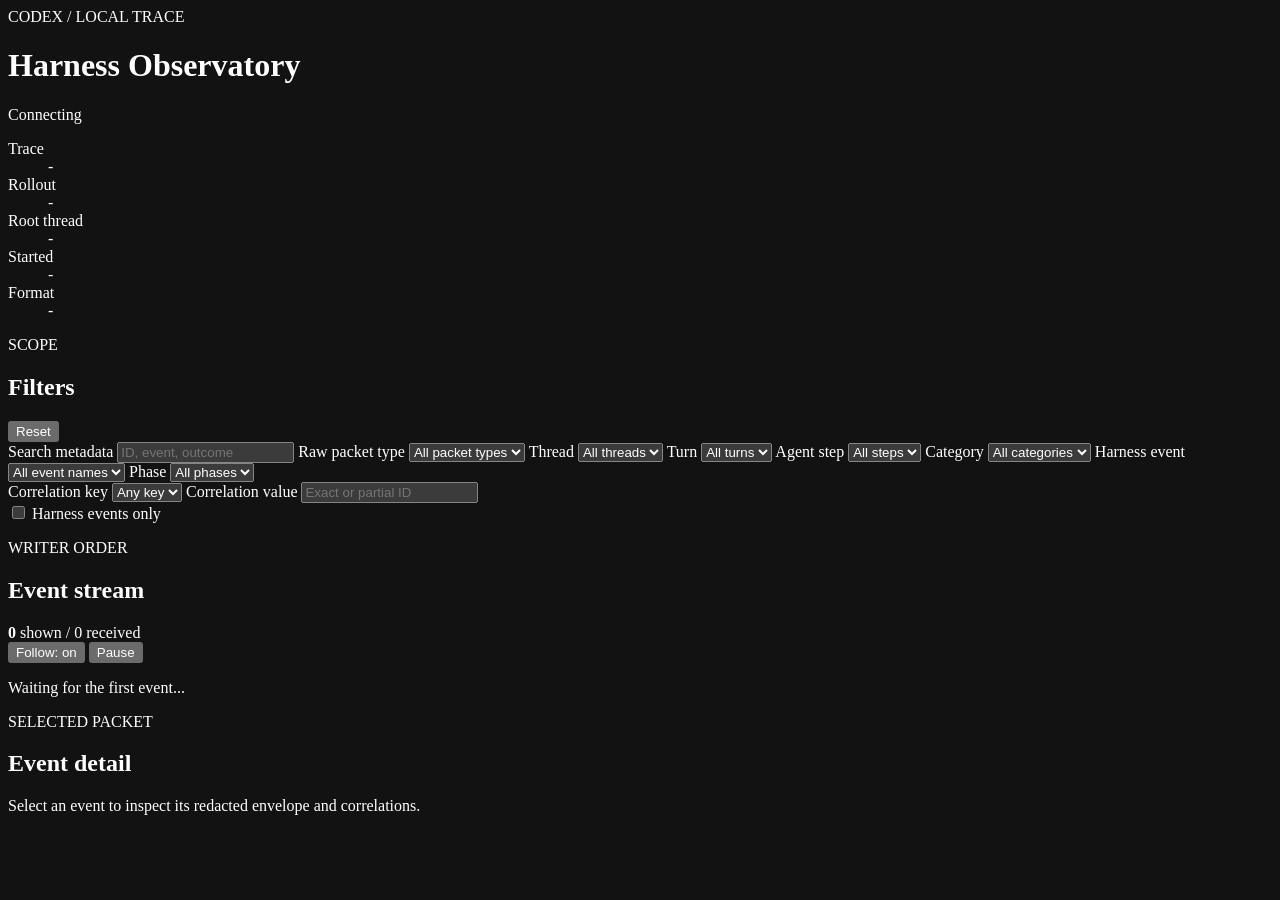
==== tools/trace_viewer_web/index.html @ 62876269 "Add unified live trace viewer" ====
<!doctype html>
<html lang="en">
  <head>
    <meta charset="utf-8">
    <meta name="viewport" content="width=device-width, initial-scale=1">
    <meta name="color-scheme" content="dark">
    <title>Codex Harness Observatory</title>
    <link rel="stylesheet" href="/assets/styles.css">
  </head>
  <body>
    <header class="topbar">
      <div class="brand-block">
        <div class="eyebrow">CODEX / LOCAL TRACE</div>
        <h1>Harness Observatory</h1>
      </div>
      <div class="connection-pill" data-state="connecting" data-testid="connection-status">
        <span class="status-light" aria-hidden="true"></span>
        <span id="connection-label">Connecting</span>
      </div>
      <dl class="trace-meta" aria-label="Trace metadata">
        <div><dt>Trace</dt><dd id="meta-trace" data-testid="meta-trace">-</dd></div>
        <div><dt>Rollout</dt><dd id="meta-rollout">-</dd></div>
        <div><dt>Root thread</dt><dd id="meta-root">-</dd></div>
        <div><dt>Started</dt><dd id="meta-started">-</dd></div>
        <div><dt>Format</dt><dd id="meta-format">-</dd></div>
      </dl>
    </header>

    <main class="workspace">
      <aside class="filter-panel" aria-labelledby="filter-title">
        <div class="panel-heading">
          <div>
            <p class="eyebrow">SCOPE</p>
            <h2 id="filter-title">Filters</h2>
          </div>
          <button class="text-button" type="button" id="reset-filters" data-testid="reset-filters">Reset</button>
        </div>
        <label class="field">
          <span>Search metadata</span>
          <input id="search-filter" data-testid="search-filter" type="search" placeholder="ID, event, outcome">
        </label>
        <label class="field">
          <span>Raw packet type</span>
          <select id="payload-filter" data-testid="payload-filter">
            <option value="">All packet types</option>
          </select>
        </label>
        <label class="field">
          <span>Thread</span>
          <select id="thread-filter" data-testid="thread-filter">
            <option value="">All threads</option>
          </select>
        </label>
        <label class="field">
          <span>Turn</span>
          <select id="turn-filter" data-testid="turn-filter">
            <option value="">All turns</option>
          </select>
        </label>
        <label class="field">
          <span>Agent step</span>
          <select id="step-filter" data-testid="step-filter">
            <option value="">All steps</option>
          </select>
        </label>
        <label class="field">
          <span>Category</span>
          <select id="category-filter" data-testid="category-filter">
            <option value="">All categories</option>
          </select>
        </label>
        <label class="field">
          <span>Harness event</span>
          <select id="name-filter" data-testid="name-filter">
            <option value="">All event names</option>
          </select>
        </label>
        <label class="field">
          <span>Phase</span>
          <select id="phase-filter" data-testid="phase-filter">
            <option value="">All phases</option>
          </select>
        </label>
        <div class="correlation-fields">
          <label class="field">
            <span>Correlation key</span>
            <select id="correlation-key-filter" data-testid="correlation-key-filter">
              <option value="">Any key</option>
            </select>
          </label>
          <label class="field">
            <span>Correlation value</span>
            <input id="correlation-value-filter" data-testid="correlation-value-filter" type="search" placeholder="Exact or partial ID">
          </label>
        </div>
        <label class="toggle-row">
          <input id="harness-only-filter" data-testid="harness-only-filter" type="checkbox">
          <span>Harness events only</span>
        </label>
      </aside>

      <section class="timeline-panel" aria-labelledby="timeline-title">
        <div class="panel-heading timeline-heading">
          <div>
            <p class="eyebrow">WRITER ORDER</p>
            <h2 id="timeline-title">Event stream</h2>
          </div>
          <div class="timeline-tools">
            <div class="stream-counts" aria-live="polite">
              <strong id="matched-count" data-testid="matched-count">0</strong> shown
              <span aria-hidden="true">/</span>
              <span id="received-count" data-testid="received-count">0</span> received
              <span id="buffered-count" data-testid="buffered-count" hidden></span>
            </div>
            <div class="stream-actions">
              <button type="button" class="control-button" id="follow-live" data-testid="follow-live" aria-pressed="true">Follow: on</button>
              <button type="button" class="control-button primary" id="pause-stream" data-testid="pause-stream" aria-pressed="false">Pause</button>
            </div>
          </div>
        </div>
        <div id="stream-notice" class="stream-notice" hidden role="status"></div>
        <ol id="event-list" class="event-list" data-testid="event-list" aria-label="Trace events"></ol>
        <div id="empty-state" class="empty-state">Waiting for the first event...</div>
      </section>

      <aside class="detail-panel" aria-labelledby="detail-title">
        <div class="panel-heading">
          <div>
            <p class="eyebrow">SELECTED PACKET</p>
            <h2 id="detail-title">Event detail</h2>
          </div>
        </div>
        <div id="detail-empty" class="detail-empty">Select an event to inspect its redacted envelope and correlations.</div>
        <pre id="event-detail" data-testid="event-detail" tabindex="0" hidden></pre>
      </aside>
    </main>

    <script src="/assets/app.js" defer></script>
  </body>
</html>
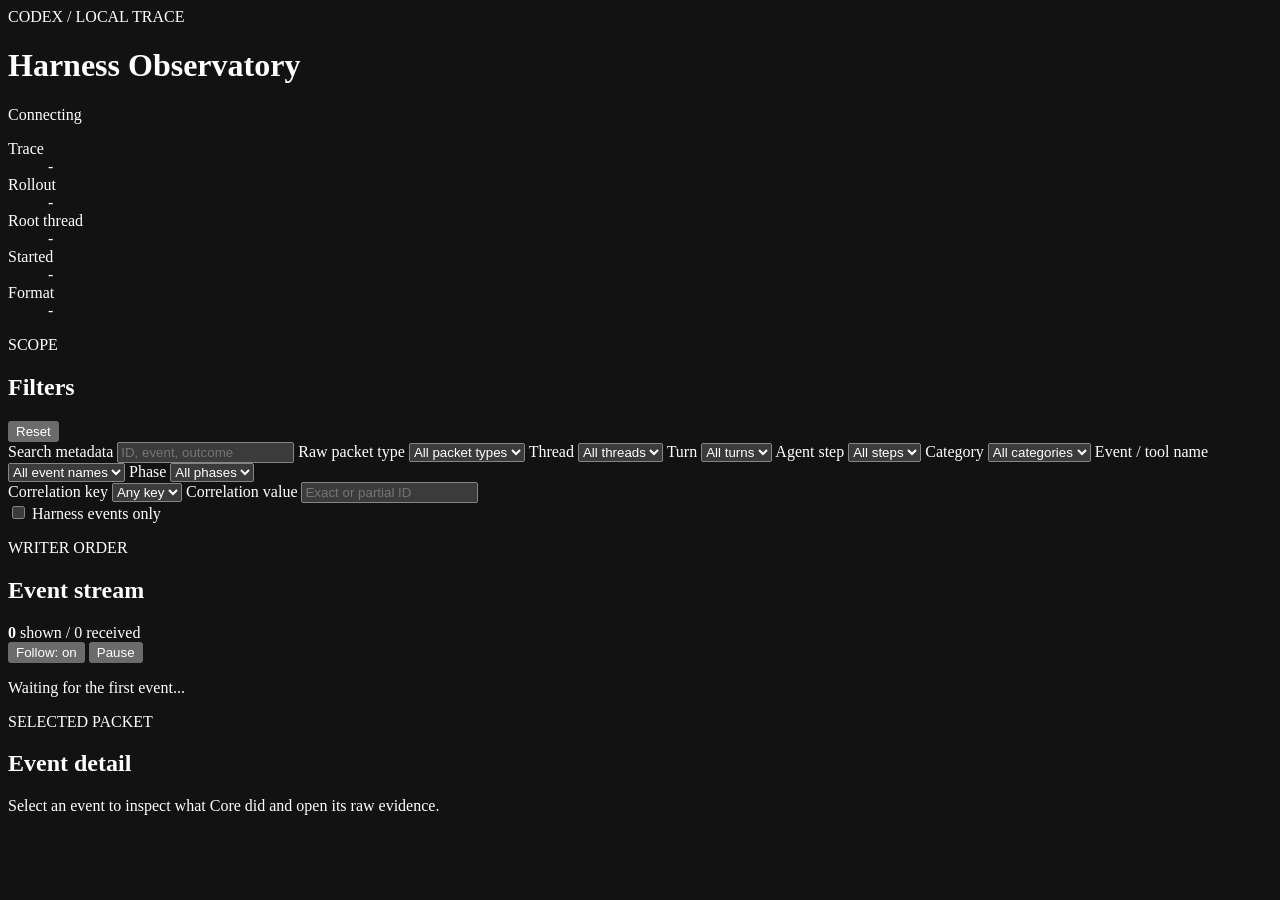
==== commit 740816b1: "Expose full teaching evidence in trace viewer" ====
--- a/tools/trace_viewer_web/index.html
+++ b/tools/trace_viewer_web/index.html
@@ -70,7 +70,7 @@
           </select>
         </label>
         <label class="field">
-          <span>Harness event</span>
+          <span>Event / tool name</span>
           <select id="name-filter" data-testid="name-filter">
             <option value="">All event names</option>
           </select>
@@ -130,8 +130,53 @@
             <h2 id="detail-title">Event detail</h2>
           </div>
         </div>
-        <div id="detail-empty" class="detail-empty">Select an event to inspect its redacted envelope and correlations.</div>
-        <pre id="event-detail" data-testid="event-detail" tabindex="0" hidden></pre>
+        <div id="detail-empty" class="detail-empty">Select an event to inspect what Core did and open its raw evidence.</div>
+        <div id="detail-content" class="detail-content" hidden>
+          <section class="event-overview" aria-labelledby="detail-event-title">
+            <div class="event-badges">
+              <span id="detail-category" class="detail-badge"></span>
+              <span id="detail-phase" class="detail-badge phase-badge"></span>
+            </div>
+            <h3 id="detail-event-title" data-testid="detail-event-title"></h3>
+            <p id="detail-description" class="detail-description"></p>
+            <dl id="detail-facts" class="detail-facts"></dl>
+          </section>
+
+          <section id="evidence-section" class="evidence-section" aria-labelledby="evidence-title" hidden>
+            <div class="subpanel-heading">
+              <div>
+                <p class="eyebrow">RAW EVIDENCE</p>
+                <h3 id="evidence-title">Artifact files</h3>
+              </div>
+            </div>
+            <div id="artifact-links" class="artifact-links" data-testid="artifact-links"></div>
+          </section>
+
+          <section id="artifact-viewer" class="artifact-viewer" aria-labelledby="artifact-title" hidden>
+            <div class="artifact-heading">
+              <div>
+                <p class="eyebrow">OPEN ARTIFACT</p>
+                <h3 id="artifact-title" data-testid="artifact-title"></h3>
+              </div>
+              <span id="artifact-meta" class="artifact-meta"></span>
+            </div>
+            <div id="patch-explanation" class="patch-explanation" data-testid="patch-explanation" hidden>
+              <strong>Internal Codex patch tool</strong>
+              <span>This is handled by Codex's built-in patch machinery, not by a shell command or MCP server.</span>
+              <div id="patch-files" class="patch-files"></div>
+              <pre id="patch-content" class="patch-content" data-testid="patch-content" tabindex="0" hidden></pre>
+            </div>
+            <details class="artifact-envelope" open>
+              <summary>Raw artifact</summary>
+              <pre id="artifact-content" data-testid="artifact-content" tabindex="0"></pre>
+            </details>
+          </section>
+
+          <details class="event-envelope" open>
+            <summary>Full event envelope</summary>
+            <pre id="event-detail" data-testid="event-detail" tabindex="0"></pre>
+          </details>
+        </div>
       </aside>
     </main>
 
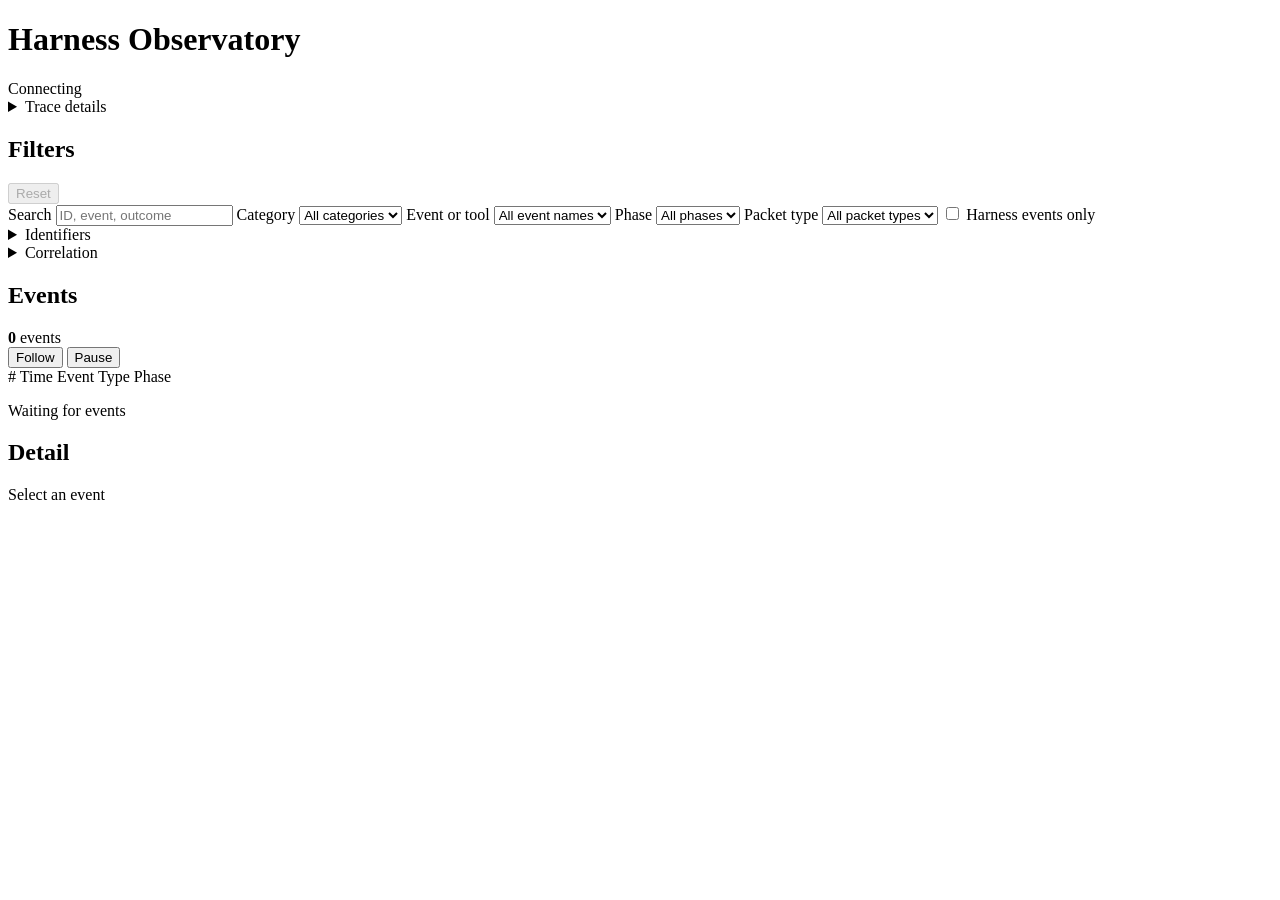
==== commit b3bb5ea1: "Apply observatory visual design guide" ====
--- a/tools/trace_viewer_web/index.html
+++ b/tools/trace_viewer_web/index.html
@@ -3,65 +3,40 @@
   <head>
     <meta charset="utf-8">
     <meta name="viewport" content="width=device-width, initial-scale=1">
-    <meta name="color-scheme" content="dark">
+    <meta name="color-scheme" content="light">
     <title>Codex Harness Observatory</title>
     <link rel="stylesheet" href="/assets/styles.css">
   </head>
   <body>
     <header class="topbar">
-      <div class="brand-block">
-        <div class="eyebrow">CODEX / LOCAL TRACE</div>
-        <h1>Harness Observatory</h1>
+      <h1>Harness Observatory</h1>
+      <div class="topbar-tools">
+        <div class="connection-status" data-state="connecting" data-testid="connection-status">
+          <span class="status-light" aria-hidden="true"></span>
+          <span id="connection-label">Connecting</span>
+        </div>
+        <details class="trace-details">
+          <summary>Trace details</summary>
+          <dl class="trace-meta" aria-label="Trace metadata">
+            <div><dt>Trace</dt><dd id="meta-trace" data-testid="meta-trace">-</dd></div>
+            <div><dt>Rollout</dt><dd id="meta-rollout">-</dd></div>
+            <div><dt>Root thread</dt><dd id="meta-root">-</dd></div>
+            <div><dt>Started</dt><dd id="meta-started">-</dd></div>
+            <div><dt>Capture</dt><dd id="meta-format">-</dd></div>
+          </dl>
+        </details>
       </div>
-      <div class="connection-pill" data-state="connecting" data-testid="connection-status">
-        <span class="status-light" aria-hidden="true"></span>
-        <span id="connection-label">Connecting</span>
-      </div>
-      <dl class="trace-meta" aria-label="Trace metadata">
-        <div><dt>Trace</dt><dd id="meta-trace" data-testid="meta-trace">-</dd></div>
-        <div><dt>Rollout</dt><dd id="meta-rollout">-</dd></div>
-        <div><dt>Root thread</dt><dd id="meta-root">-</dd></div>
-        <div><dt>Started</dt><dd id="meta-started">-</dd></div>
-        <div><dt>Format</dt><dd id="meta-format">-</dd></div>
-      </dl>
     </header>
 
     <main class="workspace">
       <aside class="filter-panel" aria-labelledby="filter-title">
         <div class="panel-heading">
-          <div>
-            <p class="eyebrow">SCOPE</p>
-            <h2 id="filter-title">Filters</h2>
-          </div>
-          <button class="text-button" type="button" id="reset-filters" data-testid="reset-filters">Reset</button>
+          <h2 id="filter-title">Filters</h2>
+          <button class="text-button" type="button" id="reset-filters" data-testid="reset-filters" disabled>Reset</button>
         </div>
         <label class="field">
-          <span>Search metadata</span>
+          <span>Search</span>
           <input id="search-filter" data-testid="search-filter" type="search" placeholder="ID, event, outcome">
-        </label>
-        <label class="field">
-          <span>Raw packet type</span>
-          <select id="payload-filter" data-testid="payload-filter">
-            <option value="">All packet types</option>
-          </select>
-        </label>
-        <label class="field">
-          <span>Thread</span>
-          <select id="thread-filter" data-testid="thread-filter">
-            <option value="">All threads</option>
-          </select>
-        </label>
-        <label class="field">
-          <span>Turn</span>
-          <select id="turn-filter" data-testid="turn-filter">
-            <option value="">All turns</option>
-          </select>
-        </label>
-        <label class="field">
-          <span>Agent step</span>
-          <select id="step-filter" data-testid="step-filter">
-            <option value="">All steps</option>
-          </select>
         </label>
         <label class="field">
           <span>Category</span>
@@ -70,7 +45,7 @@
           </select>
         </label>
         <label class="field">
-          <span>Event / tool name</span>
+          <span>Event or tool</span>
           <select id="name-filter" data-testid="name-filter">
             <option value="">All event names</option>
           </select>
@@ -81,83 +56,109 @@
             <option value="">All phases</option>
           </select>
         </label>
-        <div class="correlation-fields">
+        <label class="field">
+          <span>Packet type</span>
+          <select id="payload-filter" data-testid="payload-filter">
+            <option value="">All packet types</option>
+          </select>
+        </label>
+        <label class="toggle-row">
+          <input id="harness-only-filter" data-testid="harness-only-filter" type="checkbox">
+          <span>Harness events only</span>
+        </label>
+        <details class="filter-disclosure">
+          <summary>Identifiers</summary>
           <label class="field">
-            <span>Correlation key</span>
+            <span>Thread</span>
+            <select id="thread-filter" data-testid="thread-filter">
+              <option value="">All threads</option>
+            </select>
+          </label>
+          <label class="field">
+            <span>Turn</span>
+            <select id="turn-filter" data-testid="turn-filter">
+              <option value="">All turns</option>
+            </select>
+          </label>
+          <label class="field">
+            <span>Agent step</span>
+            <select id="step-filter" data-testid="step-filter">
+              <option value="">All steps</option>
+            </select>
+          </label>
+        </details>
+        <details class="filter-disclosure">
+          <summary>Correlation</summary>
+          <label class="field">
+            <span>Key</span>
             <select id="correlation-key-filter" data-testid="correlation-key-filter">
               <option value="">Any key</option>
             </select>
           </label>
           <label class="field">
-            <span>Correlation value</span>
+            <span>Value</span>
             <input id="correlation-value-filter" data-testid="correlation-value-filter" type="search" placeholder="Exact or partial ID">
           </label>
-        </div>
-        <label class="toggle-row">
-          <input id="harness-only-filter" data-testid="harness-only-filter" type="checkbox">
-          <span>Harness events only</span>
-        </label>
+        </details>
       </aside>
 
       <section class="timeline-panel" aria-labelledby="timeline-title">
         <div class="panel-heading timeline-heading">
-          <div>
-            <p class="eyebrow">WRITER ORDER</p>
-            <h2 id="timeline-title">Event stream</h2>
-          </div>
+          <h2 id="timeline-title">Events</h2>
           <div class="timeline-tools">
             <div class="stream-counts" aria-live="polite">
-              <strong id="matched-count" data-testid="matched-count">0</strong> shown
-              <span aria-hidden="true">/</span>
-              <span id="received-count" data-testid="received-count">0</span> received
+              <strong id="matched-count" data-testid="matched-count">0</strong><span id="count-label"> events</span>
+              <span id="received-context" hidden> of <span id="received-count" data-testid="received-count">0</span></span>
               <span id="buffered-count" data-testid="buffered-count" hidden></span>
             </div>
             <div class="stream-actions">
-              <button type="button" class="control-button" id="follow-live" data-testid="follow-live" aria-pressed="true">Follow: on</button>
+              <button type="button" class="control-button" id="follow-live" data-testid="follow-live" aria-pressed="true">Follow</button>
               <button type="button" class="control-button primary" id="pause-stream" data-testid="pause-stream" aria-pressed="false">Pause</button>
             </div>
           </div>
         </div>
         <div id="stream-notice" class="stream-notice" hidden role="status"></div>
+        <div class="event-columns" aria-hidden="true">
+          <span>#</span>
+          <span>Time</span>
+          <span>Event</span>
+          <span>Type</span>
+          <span>Phase</span>
+        </div>
         <ol id="event-list" class="event-list" data-testid="event-list" aria-label="Trace events"></ol>
-        <div id="empty-state" class="empty-state">Waiting for the first event...</div>
+        <div id="empty-state" class="empty-state">Waiting for events</div>
       </section>
 
       <aside class="detail-panel" aria-labelledby="detail-title">
         <div class="panel-heading">
-          <div>
-            <p class="eyebrow">SELECTED PACKET</p>
-            <h2 id="detail-title">Event detail</h2>
-          </div>
+          <h2 id="detail-title">Detail</h2>
         </div>
-        <div id="detail-empty" class="detail-empty">Select an event to inspect what Core did and open its raw evidence.</div>
+        <div id="detail-empty" class="detail-empty">Select an event</div>
         <div id="detail-content" class="detail-content" hidden>
           <section class="event-overview" aria-labelledby="detail-event-title">
-            <div class="event-badges">
-              <span id="detail-category" class="detail-badge"></span>
-              <span id="detail-phase" class="detail-badge phase-badge"></span>
+            <div class="event-title-row">
+              <h3 id="detail-event-title" data-testid="detail-event-title"></h3>
+              <div class="event-classification">
+                <span id="detail-category"></span>
+                <span id="detail-phase"></span>
+              </div>
             </div>
-            <h3 id="detail-event-title" data-testid="detail-event-title"></h3>
             <p id="detail-description" class="detail-description"></p>
             <dl id="detail-facts" class="detail-facts"></dl>
+            <details id="identifier-details" class="identifier-details" hidden>
+              <summary>Identifiers</summary>
+              <dl id="detail-identifiers" class="detail-facts identifier-facts"></dl>
+            </details>
           </section>
 
           <section id="evidence-section" class="evidence-section" aria-labelledby="evidence-title" hidden>
-            <div class="subpanel-heading">
-              <div>
-                <p class="eyebrow">RAW EVIDENCE</p>
-                <h3 id="evidence-title">Artifact files</h3>
-              </div>
-            </div>
+            <h3 id="evidence-title">Artifacts</h3>
             <div id="artifact-links" class="artifact-links" data-testid="artifact-links"></div>
           </section>
 
           <section id="artifact-viewer" class="artifact-viewer" aria-labelledby="artifact-title" hidden>
             <div class="artifact-heading">
-              <div>
-                <p class="eyebrow">OPEN ARTIFACT</p>
-                <h3 id="artifact-title" data-testid="artifact-title"></h3>
-              </div>
+              <h3 id="artifact-title" data-testid="artifact-title"></h3>
               <span id="artifact-meta" class="artifact-meta"></span>
             </div>
             <div id="patch-explanation" class="patch-explanation" data-testid="patch-explanation" hidden>
@@ -172,7 +173,7 @@
             </details>
           </section>
 
-          <details class="event-envelope" open>
+          <details class="event-envelope">
             <summary>Full event envelope</summary>
             <pre id="event-detail" data-testid="event-detail" tabindex="0"></pre>
           </details>
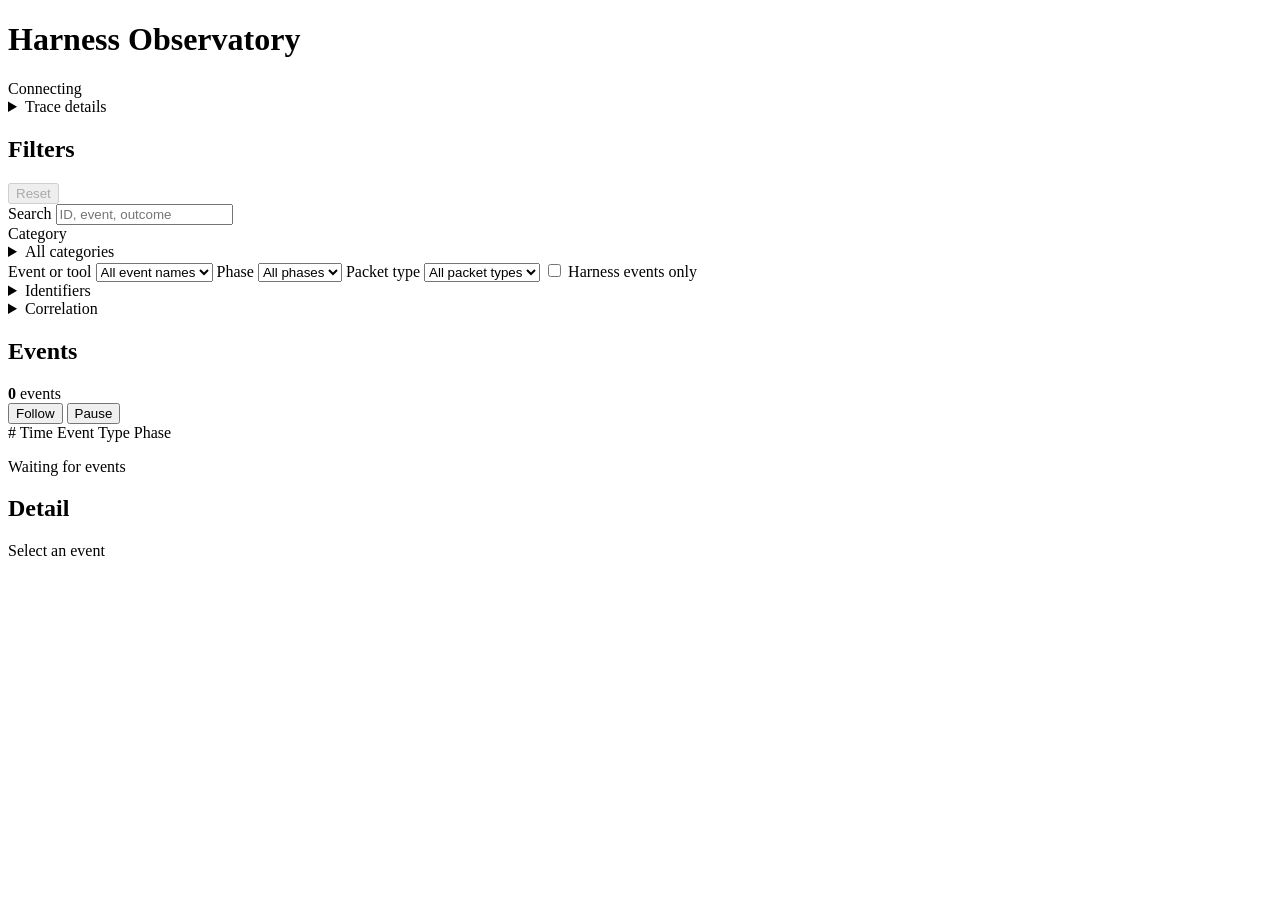
==== commit e3d77cd4: "Add progressive teaching category filters" ====
--- a/tools/trace_viewer_web/index.html
+++ b/tools/trace_viewer_web/index.html
@@ -38,12 +38,13 @@
           <span>Search</span>
           <input id="search-filter" data-testid="search-filter" type="search" placeholder="ID, event, outcome">
         </label>
-        <label class="field">
-          <span>Category</span>
-          <select id="category-filter" data-testid="category-filter">
-            <option value="">All categories</option>
-          </select>
-        </label>
+        <div class="field category-field">
+          <span id="category-filter-label">Category</span>
+          <details id="category-filter" class="category-filter" data-testid="category-filter" aria-labelledby="category-filter-label">
+            <summary id="category-filter-summary">All categories</summary>
+            <div id="category-options" class="category-options" role="group" aria-labelledby="category-filter-label"></div>
+          </details>
+        </div>
         <label class="field">
           <span>Event or tool</span>
           <select id="name-filter" data-testid="name-filter">
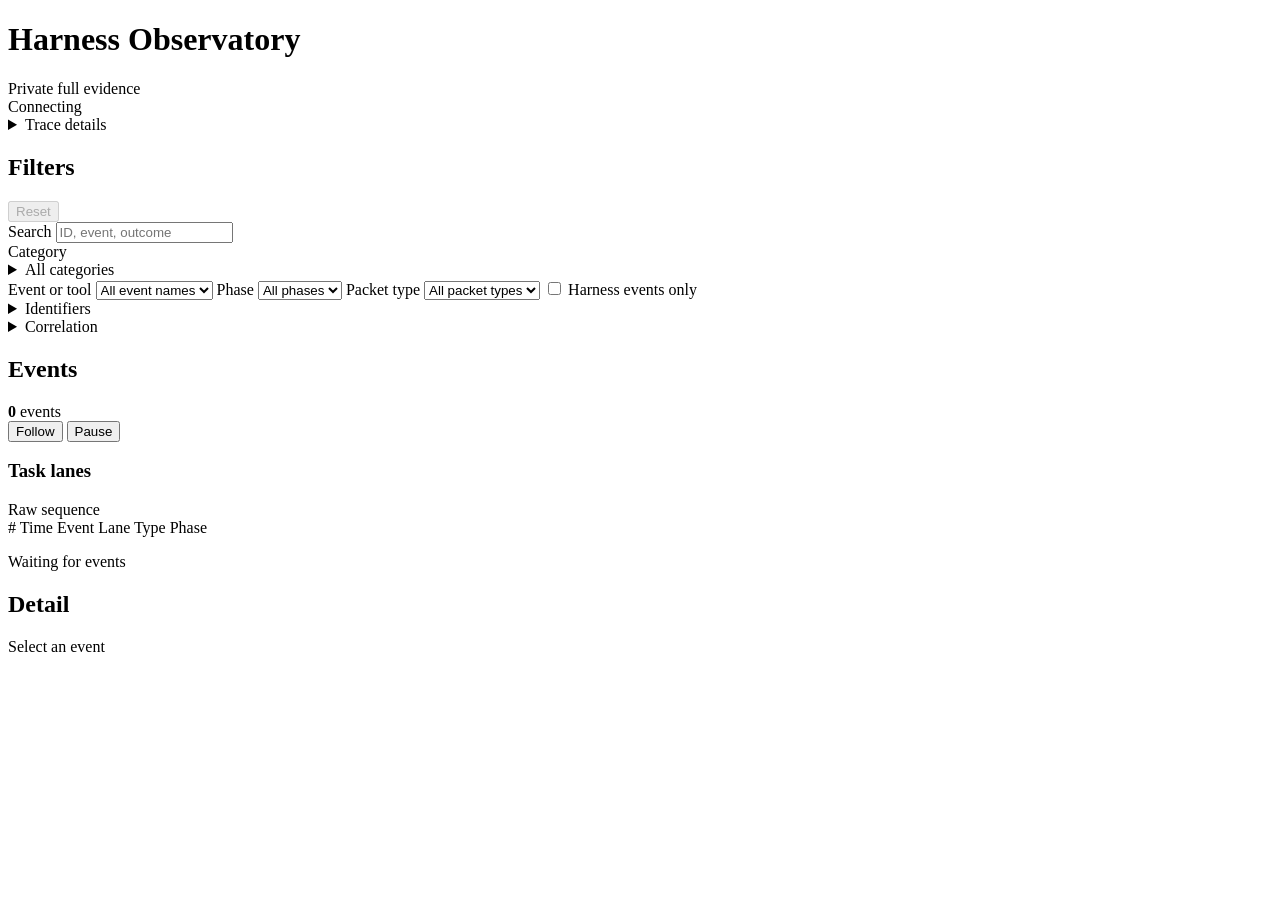
==== commit 2ef7603f: "Add Desktop observatory protocol tracing Capture shared multi-task App Server and MCP traffic, expos" ====
--- a/tools/trace_viewer_web/index.html
+++ b/tools/trace_viewer_web/index.html
@@ -11,6 +11,7 @@
     <header class="topbar">
       <h1>Harness Observatory</h1>
       <div class="topbar-tools">
+        <span class="private-evidence" data-testid="private-evidence">Private full evidence</span>
         <div class="connection-status" data-state="connecting" data-testid="connection-status">
           <span class="status-light" aria-hidden="true"></span>
           <span id="connection-label">Connecting</span>
@@ -119,10 +120,19 @@
           </div>
         </div>
         <div id="stream-notice" class="stream-notice" hidden role="status"></div>
+        <section class="task-lane-panel" aria-labelledby="task-lane-title">
+          <div class="task-lane-heading">
+            <h3 id="task-lane-title">Task lanes</h3>
+            <span id="task-concurrency-summary">Raw sequence</span>
+          </div>
+          <div id="task-focus-controls" class="task-focus-controls" data-testid="task-focus-controls" role="group" aria-label="Task focus"></div>
+          <div id="task-tree" class="task-tree" data-testid="task-tree" aria-label="Task and child-agent relationships"></div>
+        </section>
         <div class="event-columns" aria-hidden="true">
           <span>#</span>
           <span>Time</span>
           <span>Event</span>
+          <span>Lane</span>
           <span>Type</span>
           <span>Phase</span>
         </div>
